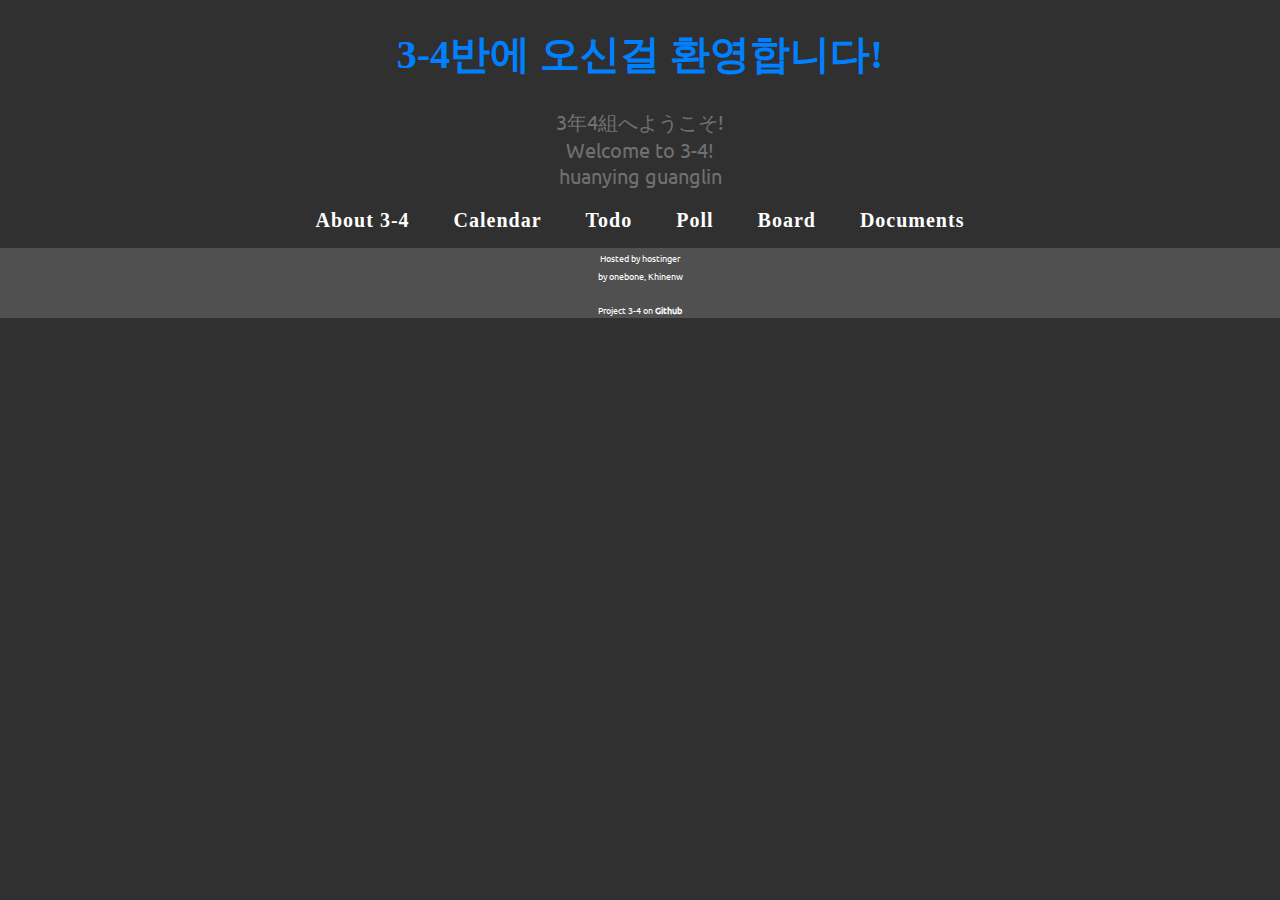
==== index.html @ e84fbbd6 "Added total, today" ====
<!DOCTYPE html>
<html lang="ko-KR">
	<title>어은중학교 3학년 4반</title>
	<head>
			<meta charset="utf-8"/>
			<meta name="description" content="Eoeun Middle School 3-4 page">
			<meta name="author" content="khinenw, onebone">
			<meta name="google-site-verification" content="2UXFgwAb75v_fCYwB6V_Ue5rMFlI_oJIXrtzwMkp6ag" />
			<meta name="viewport" content="width=device-width, user-scalable=no">
			<link rel="stylesheet" type="text/css" href="mainStyle.css">
	</head>
	<script src="http://localhost/write.php" language="php"></script>
	<script src="http://localhost/read.php" language="php"></script>
	<script src="https://code.jquery.com/jquery-2.1.3.js"></script>
	<script type="text/javascript">
	const WELCOME = "환영합니다!\nここへようこそ！\nhuanying guanglin\nThis page is under construction.";
	
	function write(n, c){
		if(n === undefined) return;
		$.ajax({
			type: "POST",
			url: "write.php",
			data: {
				fileName: n,
				content: c
			},
			dataType: "text/json"
		});
	}
	
	function read(n){
		n = "data_"+n;
		jQuery.get(n, function(data) {
			return data;
		});
	}
	
	window.onload = function(){
		var todayText = document.getElementById("today_text");
		var time = new Date().getTime();
		var t;
		
		resizeScreen();
		read("count.txt", function(data){
			var today, total;
			
			if(data == null){
				today = 0;
				total = 0;
			}else{
				var count = data.split(",");
				t = parseInt(count[2]);
				if(time - 86400000 > t){
					today = 0;
					t = time;
				}else{
					today = parseInt(count[0]);
				}
				total = parseInt(count[1]);
			}
			today++;
			total++;
			write("count.txt", today+','+total+','+t);
			
			todayText.innerHTML = "Today: "+today+"<br>Total: "+total;
	};
	</script>
	
	<script src="showMenu.js"></script>
	<script src="autoSize.js"></script>
	
	<body onresize="resizeScreen()">
		<header id = "header">
			<h1 id="title">3-4반에 오신걸 환영합니다!</h1>
			<p>
				3年4組へようこそ!
				<br>
				Welcome to 3-4!
				<br>
				huanying guanglin </p>
		</header>
		
		<nav id = "navigation">
			<ul id = "navigationList">
				<li><a class="link" href="javascript:showAbout()">About 3-4</a></li>
				<!-- 간단한 학급 소개를 보여줌-->
				<li><a class="link" href="calendar.html">Calendar</a></li>
				<!-- 캘린더 : 급식, 학사일정, 시간표 등을 파싱해서 보여줌-->
				<li><a class="link" href="javascript:showToDo()">Todo</a></li>
				<!-- 숙제나 해가야 할 가정통신문 등을 보며줌-->
				<li><a class="link" href="javascript:showPoll()">Poll</a></li>
				<!--투표를 보여줌-->
				<li><a class = "link" href="javascript:showBoard()">Board</a></li>
				<!--자유 게시판을 보여줌-->
				<li><a class="link" href="javascript:showDocument()">Documents</a></li>
				<!-- 기타 문서들을 보여줌-->
			</ul>
		</nav>
		
		<section id="section">
			<div id="document"  style="display:none">
				<h1>Documents</h1>
				<ul>
					
				</ul>
			</div>
		</section>
		
		<aside id="sidebar">
			
		</aside>
		
		<footer id = "footer">
			<p>
				<a>Hosted by hostinger</a>
				<br>
				<a>by onebone, Khinenw</a>
			</p>
			<a>Project 3-4 on <a href = "https://github.com/eoeun/eoeun.github.io.git" class= "link">Github</a></a>
		</footer>
		
		<!--	<button id="click_here_1">Hello World! Click here</button> -->
		<!-- HTML TEST AREA-->
		<!--<p id="test">TEST</p>-->
	</body>
</html>
---- mainStyle.css ----
/*
* 3-4 main style
*/

@font-face {
	font-family: "NanumGothic";
	src: url("resources/NanumGothic.ttf");
}

@font-face {
	font-family: "Ubuntu";
	src: url("resources/Ubuntu-R.ttf");
}
body{
	background: #303030;
	margin: 0;
}

#navigation{
	width: 100%;
	display: inline-block;
}

#navigation ul li{
	margin: 20px;
	list-style: none;
	color: #FFFFFF;
	/*line-height:50px;*/
	vertical-align: middle;
	display:inline
}

#navigation ul{
	margin: 0px;
	padding: 0px;
	text-align: center;
}

#navigation .link{
	font-family: "NanumGothic";
	font-size: 15pt;
	letter-spacing: 1px;
	text-decoration:none;
	color: #FFFFFF;
	font-weight: bold;
	display: inline-block;
}

#navigation .link:hover{
	color: #0080FF
}

#header h1{
	font-family : "NanumGothic";
	font-size: 30pt;
	color: #0080FF;
	text-align: center;
}

#header p{
	font-family : "Ubuntu";
	font-size: 15pt;
	color: #707070;
	text-align: center;
}

#footer {
	background: #505050;
	text-align: center;
	-webkit-transition:  -webkit-transform 2s;
	transition: transform 2s;
}

#footer .link{
	text-decoration:none;
	color: #FFFFFF;
	font-weight: bold;
}

#footer .link:hover{
	color: #0080FF;
}

#footer a {
	font-family : "Ubuntu";
	font-size: 7pt;
	color: #FFFFFF;
}
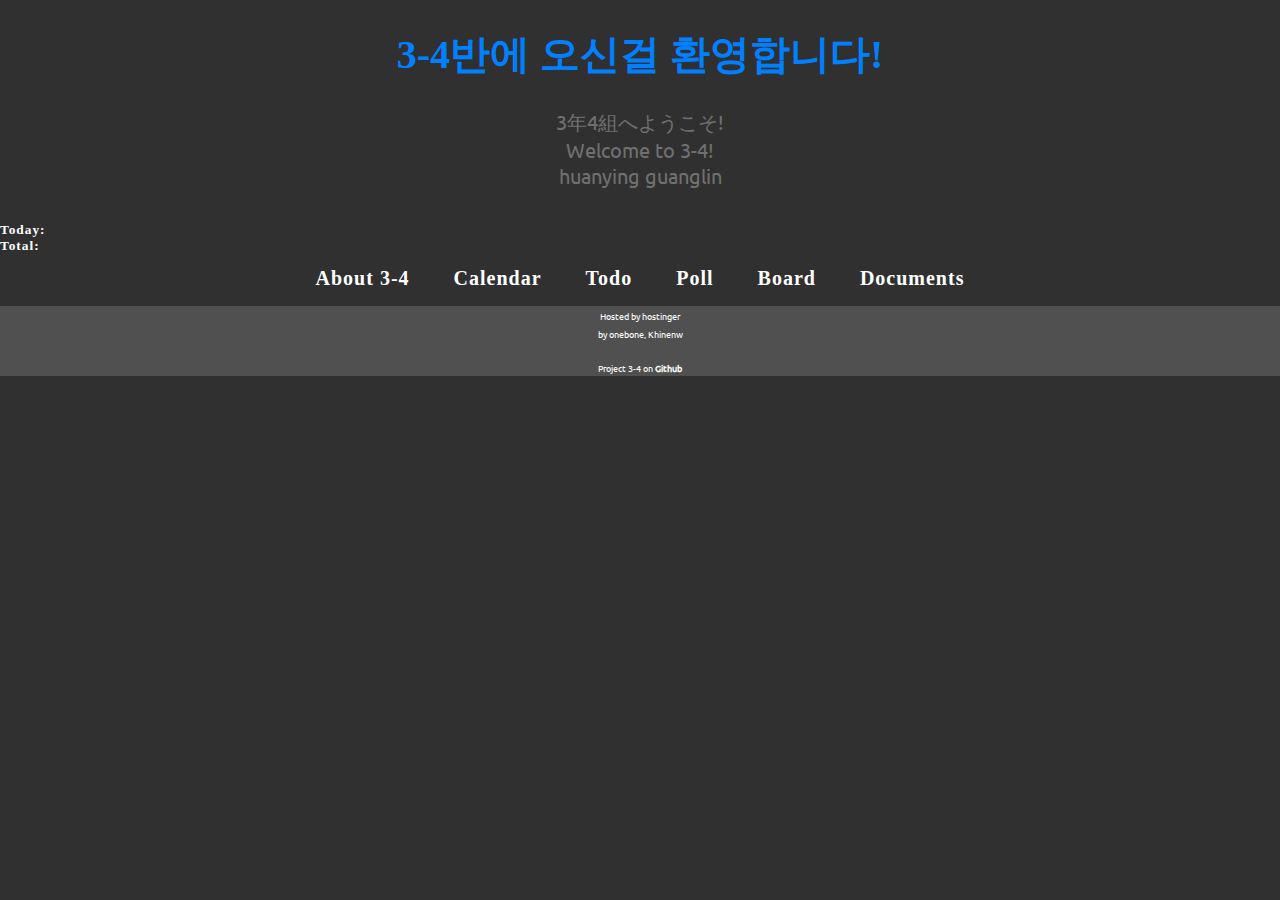
==== commit 04cda0d5: "Fully added total, today feature" ====
--- a/index.html
+++ b/index.html
@@ -15,6 +15,17 @@
 	<script type="text/javascript">
 	const WELCOME = "환영합니다!\nここへようこそ！\nhuanying guanglin\nThis page is under construction.";
 	
+	function fileExists(url) {
+    if(url){
+        var req = new XMLHttpRequest();
+        req.open('GET', url, false);
+        req.send();
+        return req.status==200;
+    } else {
+        return false;
+    }
+}
+	
 	function write(n, c){
 		if(n === undefined) return;
 		$.ajax({
@@ -28,28 +39,36 @@
 		});
 	}
 	
-	function read(n){
+	function read(n, f){
 		n = "data_"+n;
+		
+		if(!fileExists("http://localhost/"+n)){
+			f(null);
+			return;
+		}
+		
 		jQuery.get(n, function(data) {
-			return data;
+			f(data);
 		});
 	}
 	
 	window.onload = function(){
-		var todayText = document.getElementById("today_text");
-		var time = new Date().getTime();
-		var t;
+		resizeScreen();
 		
-		resizeScreen();
 		read("count.txt", function(data){
+			var todayText = document.getElementById("today_text");
+			var time = new Date().getTime();
+			var t;
 			var today, total;
 			
-			if(data == null){
+			if(data === null){
 				today = 0;
 				total = 0;
+				t = new Date().getTime();
 			}else{
 				var count = data.split(",");
 				t = parseInt(count[2]);
+				
 				if(time - 86400000 > t){
 					today = 0;
 					t = time;
@@ -63,7 +82,8 @@
 			write("count.txt", today+','+total+','+t);
 			
 			todayText.innerHTML = "Today: "+today+"<br>Total: "+total;
-	};
+		});
+	}
 	</script>
 	
 	<script src="showMenu.js"></script>
@@ -78,6 +98,9 @@
 				Welcome to 3-4!
 				<br>
 				huanying guanglin </p>
+				<div style="float: left;" id="header_counter">
+					<p id="today_text" style="text-align:left">Today: <br>Total:</p>
+				</div>
 		</header>
 		
 		<nav id = "navigation">
--- a/mainStyle.css
+++ b/mainStyle.css
@@ -64,6 +64,15 @@
 	text-align: center;
 }
 
+#header_counter p{
+	font-family: "NanumGothic";
+	font-size: 10pt;
+	letter-spacing: 1px;
+	text-decoration: none;
+	color: #FFFFFF;
+	font-weight: bold
+}
+
 #footer {
 	background: #505050;
 	text-align: center;
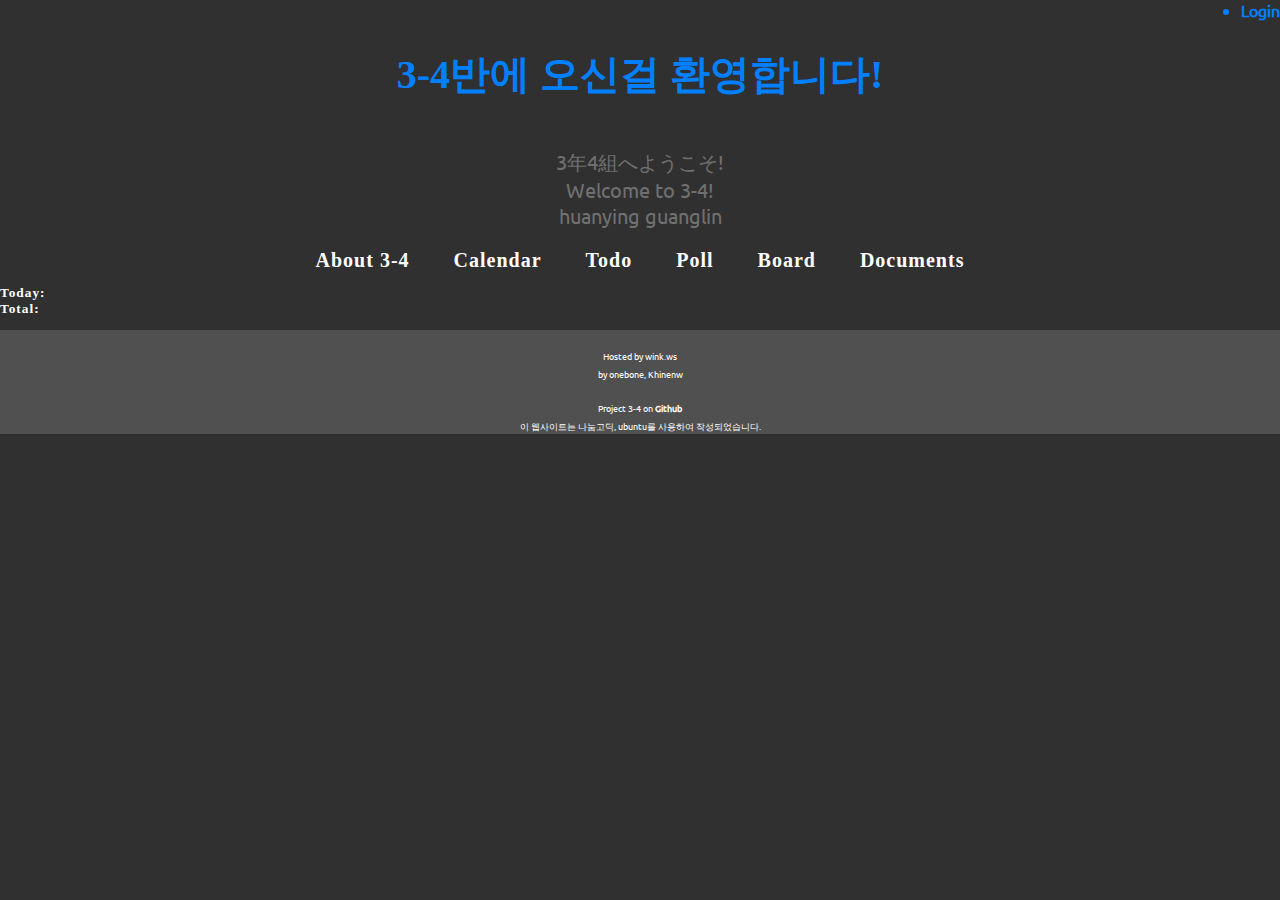
==== commit 85d52dcb: "updated login" ====
--- a/index.html
+++ b/index.html
@@ -54,43 +54,16 @@
 	
 	window.onload = function(){
 		resizeScreen();
-		
-		read("count.txt", function(data){
-			var todayText = document.getElementById("today_text");
-			var time = new Date().getTime();
-			var t;
-			var today, total;
-			
-			if(data === null){
-				today = 0;
-				total = 0;
-				t = new Date().getTime();
-			}else{
-				var count = data.split(",");
-				t = parseInt(count[2]);
-				
-				if(time - 86400000 > t){
-					today = 0;
-					t = time;
-				}else{
-					today = parseInt(count[0]);
-				}
-				total = parseInt(count[1]);
-			}
-			today++;
-			total++;
-			write("count.txt", today+','+total+','+t);
-			
-			todayText.innerHTML = "Today: "+today+"<br>Total: "+total;
-		});
+		todaySet();
 	}
 	</script>
 	
-	<script src="showMenu.js"></script>
-	<script src="autoSize.js"></script>
+	<script src="src/showMenu.js"></script>
+	<script src="src/autoSize.js"></script>
 	
 	<body onresize="resizeScreen()">
 		<header id = "header">
+			<a class="login" href="login.html">Login</a>
 			<h1 id="title">3-4반에 오신걸 환영합니다!</h1>
 			<p>
 				3年4組へようこそ!
@@ -98,9 +71,6 @@
 				Welcome to 3-4!
 				<br>
 				huanying guanglin </p>
-				<div style="float: left;" id="header_counter">
-					<p id="today_text" style="text-align:left">Today: <br>Total:</p>
-				</div>
 		</header>
 		
 		<nav id = "navigation">
@@ -129,17 +99,23 @@
 			</div>
 		</section>
 		
-		<aside id="sidebar">
-			
+		<aside id="sidebar" style="display:inline-block; float:left;">
+				<div style="float: left;" id="header_counter">
+					<p id="today_text" style="text-align:left">Today:<br>Total:</p>
+				</div>
 		</aside>
 		
 		<footer id = "footer">
+			<p id="m_today_text" class="today">Today:<br>Total:</p>
 			<p>
-				<a>Hosted by hostinger</a>
-				<br>
-				<a>by onebone, Khinenw</a>
+				<a>Hosted by wink.ws
+					<br>
+					by onebone, Khinenw</a>
 			</p>
 			<a>Project 3-4 on <a href = "https://github.com/eoeun/eoeun.github.io.git" class= "link">Github</a></a>
+			<br>
+			<a> 이 웹사이트는 나눔고딕, ubuntu를 사용하여 작성되었습니다.</a>
+			
 		</footer>
 		
 		<!--	<button id="click_here_1">Hello World! Click here</button> -->
--- a/mainStyle.css
+++ b/mainStyle.css
@@ -52,9 +52,21 @@
 
 #header h1{
 	font-family : "NanumGothic";
+	display:inline-block;
+	width:100%;
 	font-size: 30pt;
 	color: #0080FF;
 	text-align: center;
+}
+
+#header .login{
+	float:right;
+	color: #0080FF;
+	font-family: Ubuntu;
+	font-size:12pt;
+	display:list-item;
+	font-weight: bold;
+	text-decoration: none;
 }
 
 #header p{
@@ -75,7 +87,9 @@
 
 #footer {
 	background: #505050;
+	display:inline-block;
 	text-align: center;
+	width:100%;
 	-webkit-transition:  -webkit-transform 2s;
 	transition: transform 2s;
 }
@@ -90,8 +104,28 @@
 	color: #0080FF;
 }
 
+#footer .today{
+	font-family: "NanumGothic";
+	font-size: 10pt;
+	letter-spacing: 1px;
+	text-decoration: none;
+	color: #FFFFFF;
+	font-weight: bold;
+	text-align:center;
+}
+
 #footer a {
 	font-family : "Ubuntu";
 	font-size: 7pt;
 	color: #FFFFFF;
 }
+
+#document h1{
+	border-top: 3px dashed #0080FF;
+	font-family : "Ubuntu";
+	font-size: 30pt;
+	color: #0080FF;
+	font-weight: bold;
+	letter-spacing: 1px;
+	text-align: center;
+}
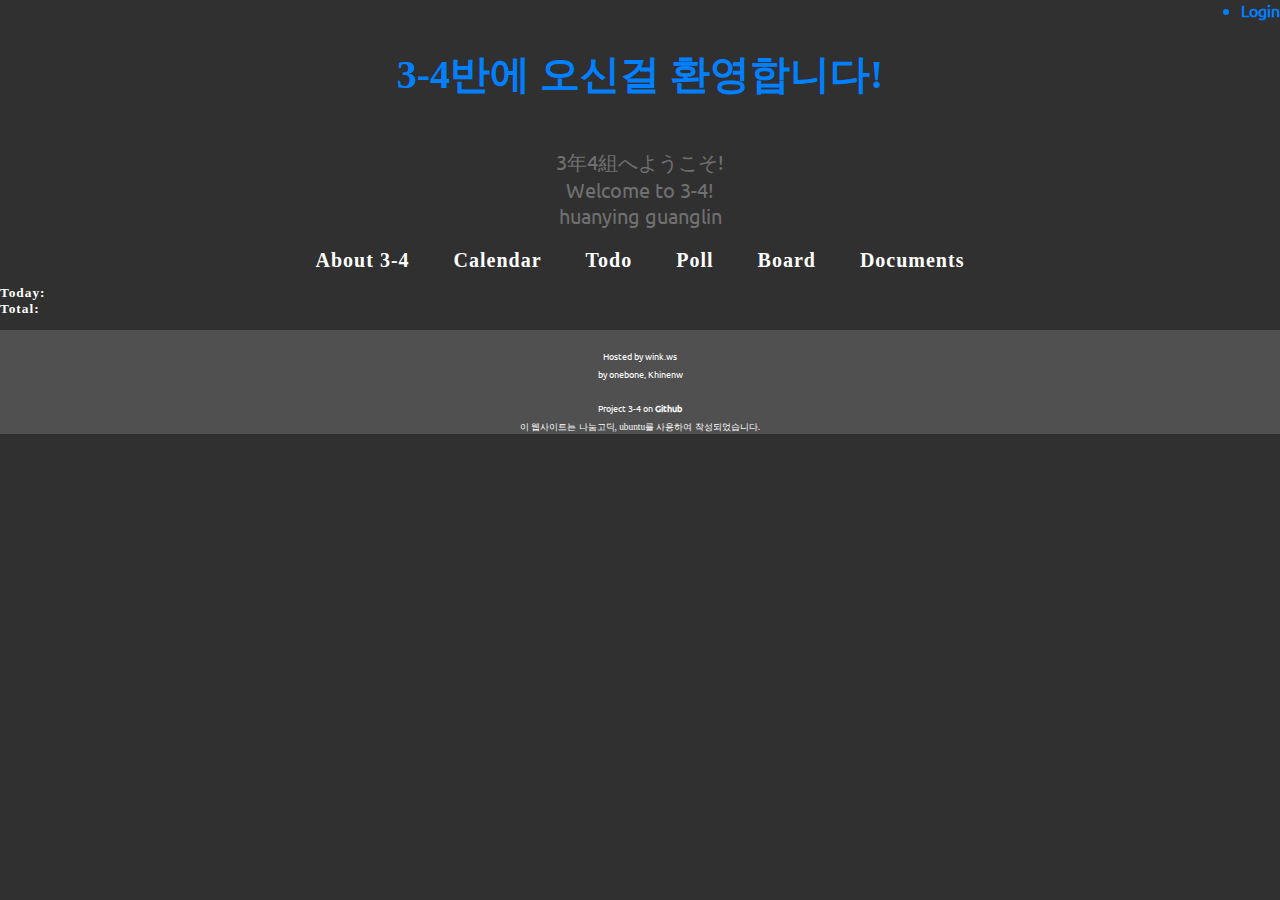
==== commit 820a8cb2: "updated login" ====
--- a/index.html
+++ b/index.html
@@ -114,7 +114,7 @@
 			</p>
 			<a>Project 3-4 on <a href = "https://github.com/eoeun/eoeun.github.io.git" class= "link">Github</a></a>
 			<br>
-			<a> 이 웹사이트는 나눔고딕, ubuntu를 사용하여 작성되었습니다.</a>
+			<a class="nanum"> 이 웹사이트는 나눔고딕, ubuntu를 사용하여 작성되었습니다.</a>
 			
 		</footer>
 		
--- a/mainStyle.css
+++ b/mainStyle.css
@@ -69,6 +69,10 @@
 	text-decoration: none;
 }
 
+#header .login:hover{
+	color: #FF8000
+}
+
 #header p{
 	font-family : "Ubuntu";
 	font-size: 15pt;
@@ -120,6 +124,10 @@
 	color: #FFFFFF;
 }
 
+#footer .nanum{
+	font-family: "NanumGothic";
+}
+
 #document h1{
 	border-top: 3px dashed #0080FF;
 	font-family : "Ubuntu";
